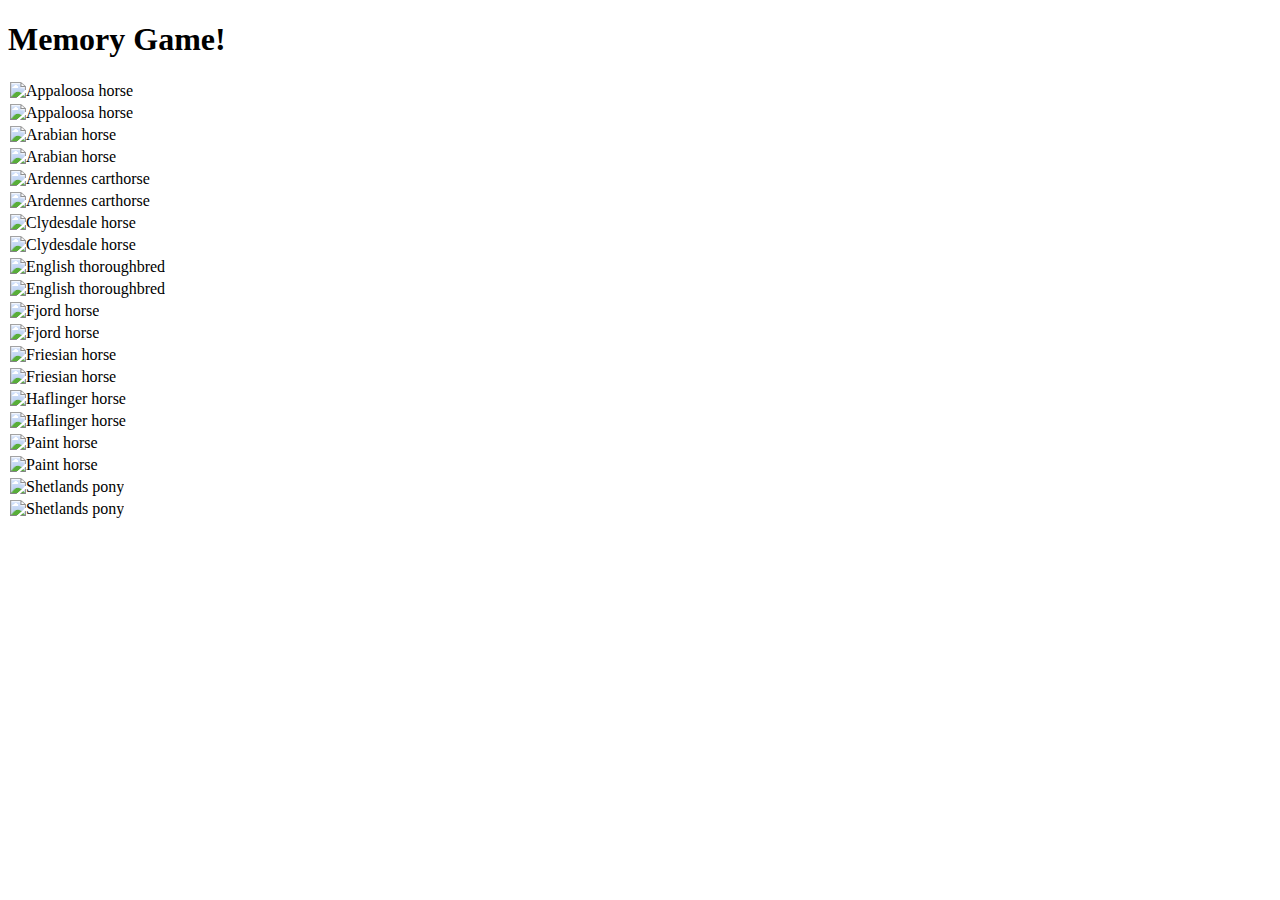
==== index.html @ 828f1398 "centered the game-board" ====
<!DOCTYPE html>
<html lang="en">
  <head>
    <meta charset="UTF-8" />
    <meta name="viewport" content="width=device-width, initial-scale=1.0" />
    <title>Memory in JavaScript</title>
    <link rel="stylesheet" href="https://stackpath.bootstrapcdn.com/bootstrap/4.5.0/css/bootstrap.min.css" integrity="sha384-9aIt2nRpC12Uk9gS9baDl411NQApFmC26EwAOH8WgZl5MYYxFfc+NcPb1dKGj7Sk" crossorigin="anonymous"/>
    <script src="https://stackpath.bootstrapcdn.com/bootstrap/4.5.0/js/bootstrap.min.js" integrity="sha384-OgVRvuATP1z7JjHLkuOU7Xw704+h835Lr+6QL9UvYjZE3Ipu6Tp75j7Bh/kR0JKI" crossorigin="anonymous"></script>
    <script src="https://code.jquery.com/jquery-3.5.1.slim.min.js" integrity="sha384-DfXdz2htPH0lsSSs5nCTpuj/zy4C+OGpamoFVy38MVBnE+IbbVYUew+OrCXaRkfj" crossorigin="anonymous"></script>
    <script src="https://cdn.jsdelivr.net/npm/popper.js@1.16.0/dist/umd/popper.min.js" integrity="sha384-Q6E9RHvbIyZFJoft+2mJbHaEWldlvI9IOYy5n3zV9zzTtmI3UksdQRVvoxMfooAo" crossorigin="anonymous"></script>
    <link href="assets/css/style.css" rel="stylesheet" type="text/css" />
  </head>
  <body>
    
    <div class="game-board">
        <div class="row mx-auto">
            <h1>Memory Game!</h1>
        </div>
        <div class="row mx-auto">
          <div class="col-2">
            <img src="assets/pictures/appaloosa.jpg" alt="Appaloosa horse" />
          </div>
          <div class="col-2">
            <img src="assets/pictures/appaloosa.jpg" alt="Appaloosa horse" />
          </div>
          <div class="col-2">
            <img src="assets/pictures/arab.jpg" alt="Arabian horse" />
          </div>
          <div class="col-2">
            <img src="assets/pictures/arab.jpg" alt="Arabian horse" />
          </div>
          <div class="col-2">
            <img src="assets/pictures/ardennes.jpg" alt="Ardennes carthorse" />
          </div>
        </div>
        <div class="row mx-auto">
          <div class="col-2">
            <img src="assets/pictures/ardennes.jpg" alt="Ardennes carthorse" />
          </div>
          <div class="col-2">
            <img src="assets/pictures/clydesdale.jpg" alt="Clydesdale horse" />
          </div>
          <div class="col-2">
            <img src="assets/pictures/clydesdale.jpg" alt="Clydesdale horse" />
          </div>
          <div class="col-2">
            <img src="assets/pictures/english_tb.jpg" alt="English thoroughbred"/>
          </div>
          <div class="col-2">
            <img src="assets/pictures/english_tb.jpg" alt="English thoroughbred"/>
          </div>
        </div>
        <div class="row mx-auto">
          <div class="col-2">
            <img src="assets/pictures/fjord_horse.jpg" alt="Fjord horse" />
          </div>
          <div class="col-2">
            <img src="assets/pictures/fjord_horse.jpg" alt="Fjord horse" />
          </div>
          <div class="col-2">
            <img src="assets/pictures/friesian.jpg" alt="Friesian horse" />
          </div>
          <div class="col-2">
            <img src="assets/pictures/friesian.jpg" alt="Friesian horse" />
          </div>
          <div class="col-2">
            <img src="assets/pictures/haflinger.jpg" alt="Haflinger horse" />
          </div>
        </div>
        <div class="row mx-auto">
          <div class="col-2">
            <img src="assets/pictures/haflinger.jpg" alt="Haflinger horse" />
          </div>
          <div class="col-2">
            <img src="assets/pictures/paint.jpg" alt="Paint horse" />
          </div>
          <div class="col-2">
            <img src="assets/pictures/paint.jpg" alt="Paint horse" />
          </div>
          <div class="col-2">
            <img src="assets/pictures/shetlands_pony.jpg" alt="Shetlands pony"/>
          </div>
          <div class="col-2">
            <img src="assets/pictures/shetlands_pony.jpg" alt="Shetlands pony"/>
          </div>
        </div>
    </div>
  </body>
</html>
---- assets/css/style.css ----
div.row {
    max-width: fit-content;
}

div.col-2{
    padding: 2px;
    max-width: none;
    flex: 0;
}

div.col-2 > img {
    width: 150px;
    height: 150px;
}
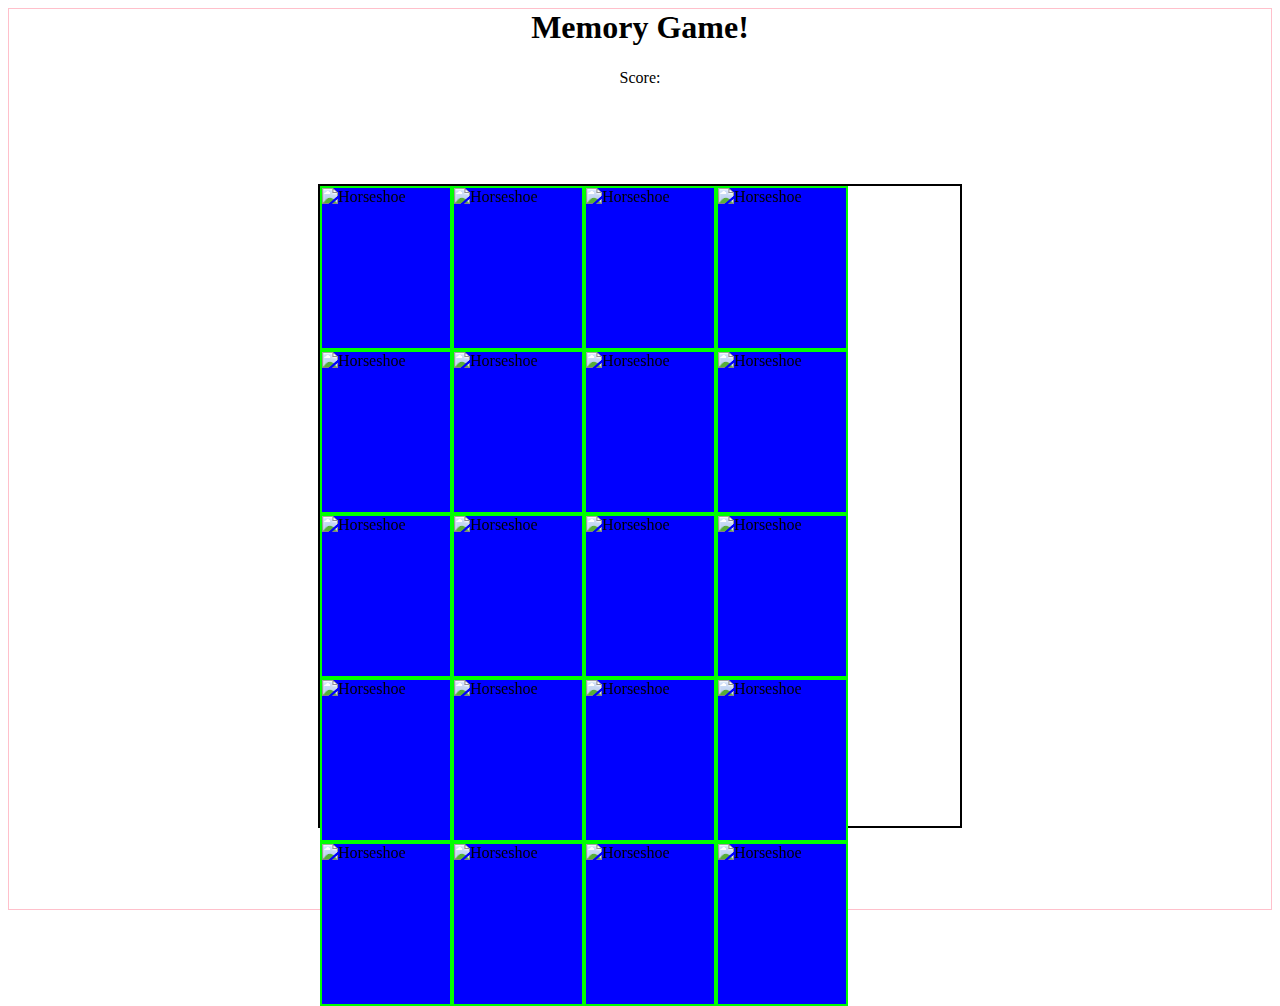
==== commit 7df2eb72: "added data-image tags and moved script tag from top to bottom of the page" ====
--- a/index.html
+++ b/index.html
@@ -4,86 +4,99 @@
     <meta charset="UTF-8" />
     <meta name="viewport" content="width=device-width, initial-scale=1.0" />
     <title>Memory in JavaScript</title>
+    <!-- I'm using bootstrap to reset default properties of elements. END OF LINE.-->
     <link rel="stylesheet" href="https://stackpath.bootstrapcdn.com/bootstrap/4.5.0/css/bootstrap.min.css" integrity="sha384-9aIt2nRpC12Uk9gS9baDl411NQApFmC26EwAOH8WgZl5MYYxFfc+NcPb1dKGj7Sk" crossorigin="anonymous"/>
-    <script src="https://stackpath.bootstrapcdn.com/bootstrap/4.5.0/js/bootstrap.min.js" integrity="sha384-OgVRvuATP1z7JjHLkuOU7Xw704+h835Lr+6QL9UvYjZE3Ipu6Tp75j7Bh/kR0JKI" crossorigin="anonymous"></script>
-    <script src="https://code.jquery.com/jquery-3.5.1.slim.min.js" integrity="sha384-DfXdz2htPH0lsSSs5nCTpuj/zy4C+OGpamoFVy38MVBnE+IbbVYUew+OrCXaRkfj" crossorigin="anonymous"></script>
-    <script src="https://cdn.jsdelivr.net/npm/popper.js@1.16.0/dist/umd/popper.min.js" integrity="sha384-Q6E9RHvbIyZFJoft+2mJbHaEWldlvI9IOYy5n3zV9zzTtmI3UksdQRVvoxMfooAo" crossorigin="anonymous"></script>
     <link href="assets/css/style.css" rel="stylesheet" type="text/css" />
   </head>
   <body>
-    
+        <h1>Memory Game!</h1>
+        <!-- Scoreboard -->
+        <p id="score">Score:</p>
     <div class="game-board">
-        <div class="row mx-auto">
-            <h1>Memory Game!</h1>
-        </div>
-        <div class="row mx-auto">
-          <div class="col-2">
-            <img src="assets/pictures/appaloosa.jpg" alt="Appaloosa horse" />
+          <div class="card" data-image="appaloosa">
+            <img src="assets/pictures/appaloosa.jpg" class="card-face" alt="Appaloosa horse" />
+            <img src="assets/pictures/horseshoe.png" class="card-backdrop" alt="Horseshoe"/>
           </div>
-          <div class="col-2">
-            <img src="assets/pictures/appaloosa.jpg" alt="Appaloosa horse" />
+          <div class="card" data-image="appaloosa">
+            <img src="assets/pictures/appaloosa.jpg" class="card-face" alt="Appaloosa horse" />
+            <img src="assets/pictures/horseshoe.png" class="card-backdrop" alt="Horseshoe"/>
           </div>
-          <div class="col-2">
-            <img src="assets/pictures/arab.jpg" alt="Arabian horse" />
+          <div class="card" data-image="arab">
+            <img src="assets/pictures/arab.jpg" class="card-face" alt="Arabian horse" />
+            <img src="assets/pictures/horseshoe.png" class="card-backdrop" alt="Horseshoe"/>
           </div>
-          <div class="col-2">
-            <img src="assets/pictures/arab.jpg" alt="Arabian horse" />
+          <div class="card" data-image="arab">
+            <img src="assets/pictures/arab.jpg" class="card-face" alt="Arabian horse" />
+            <img src="assets/pictures/horseshoe.png" class="card-backdrop" alt="Horseshoe"/>
           </div>
-          <div class="col-2">
-            <img src="assets/pictures/ardennes.jpg" alt="Ardennes carthorse" />
+          <div class="card" data-image="ardennes">
+            <img src="assets/pictures/ardennes.jpg" class="card-face" alt="Ardennes carthorse" />
+            <img src="assets/pictures/horseshoe.png" class="card-backdrop" alt="Horseshoe"/>
           </div>
-        </div>
-        <div class="row mx-auto">
-          <div class="col-2">
-            <img src="assets/pictures/ardennes.jpg" alt="Ardennes carthorse" />
+          <div class="card" data-image="ardennes">
+            <img src="assets/pictures/ardennes.jpg" class="card-face" alt="Ardennes carthorse" />
+            <img src="assets/pictures/horseshoe.png" class="card-backdrop" alt="Horseshoe"/>
           </div>
-          <div class="col-2">
-            <img src="assets/pictures/clydesdale.jpg" alt="Clydesdale horse" />
+          <div class="card" data-image="clydesdale">
+            <img src="assets/pictures/clydesdale.jpg" class="card-face" alt="Clydesdale horse" />
+            <img src="assets/pictures/horseshoe.png" class="card-backdrop" alt="Horseshoe"/>
           </div>
-          <div class="col-2">
-            <img src="assets/pictures/clydesdale.jpg" alt="Clydesdale horse" />
+          <div class="card" data-image="clydesdale">
+            <img src="assets/pictures/clydesdale.jpg" class="card-face" alt="Clydesdale horse" />
+            <img src="assets/pictures/horseshoe.png" class="card-backdrop" alt="Horseshoe"/>
           </div>
-          <div class="col-2">
-            <img src="assets/pictures/english_tb.jpg" alt="English thoroughbred"/>
+          <div class="card" data-image="english">
+            <img src="assets/pictures/english_tb.jpg" class="card-face" alt="English thoroughbred"/>
+            <img src="assets/pictures/horseshoe.png" class="card-backdrop" alt="Horseshoe"/>
           </div>
-          <div class="col-2">
-            <img src="assets/pictures/english_tb.jpg" alt="English thoroughbred"/>
+          <div class="card" data-image="english">
+            <img src="assets/pictures/english_tb.jpg" class="card-face" alt="English thoroughbred"/>
+            <img src="assets/pictures/horseshoe.png" class="card-backdrop" alt="Horseshoe"/>
           </div>
-        </div>
-        <div class="row mx-auto">
-          <div class="col-2">
-            <img src="assets/pictures/fjord_horse.jpg" alt="Fjord horse" />
+          <div class="card" data-image="fjord">
+            <img src="assets/pictures/fjord_horse.jpg" class="card-face" alt="Fjord horse" />
+            <img src="assets/pictures/horseshoe.png" class="card-backdrop" alt="Horseshoe"/>
           </div>
-          <div class="col-2">
-            <img src="assets/pictures/fjord_horse.jpg" alt="Fjord horse" />
+          <div class="card" data-image="fjord">
+            <img src="assets/pictures/fjord_horse.jpg" class="card-face" alt="Fjord horse" />
+            <img src="assets/pictures/horseshoe.png" class="card-backdrop" alt="Horseshoe"/>
           </div>
-          <div class="col-2">
-            <img src="assets/pictures/friesian.jpg" alt="Friesian horse" />
+          <div class="card" data-image="friesian">
+            <img src="assets/pictures/friesian.jpg" class="card-face" alt="Friesian horse" />
+            <img src="assets/pictures/horseshoe.png" class="card-backdrop" alt="Horseshoe"/>
           </div>
-          <div class="col-2">
-            <img src="assets/pictures/friesian.jpg" alt="Friesian horse" />
+          <div class="card" data-image="friesian">
+            <img src="assets/pictures/friesian.jpg" class="card-face" alt="Friesian horse" />
+            <img src="assets/pictures/horseshoe.png" class="card-backdrop" alt="Horseshoe"/>
           </div>
-          <div class="col-2">
-            <img src="assets/pictures/haflinger.jpg" alt="Haflinger horse" />
+          <div class="card" data-image="haflinger">
+            <img src="assets/pictures/haflinger.jpg" class="card-face" alt="Haflinger horse" />
+            <img src="assets/pictures/horseshoe.png" class="card-backdrop" alt="Horseshoe"/>
           </div>
-        </div>
-        <div class="row mx-auto">
-          <div class="col-2">
-            <img src="assets/pictures/haflinger.jpg" alt="Haflinger horse" />
+          <div class="card" data-image="haflinger">
+            <img src="assets/pictures/haflinger.jpg" class="card-face" alt="Haflinger horse" />
+            <img src="assets/pictures/horseshoe.png" class="card-backdrop" alt="Horseshoe"/>
           </div>
-          <div class="col-2">
-            <img src="assets/pictures/paint.jpg" alt="Paint horse" />
+          <div class="card" data-image="paint">
+            <img src="assets/pictures/paint.jpg" class="card-face" alt="Paint horse" />
+            <img src="assets/pictures/horseshoe.png" class="card-backdrop" alt="Horseshoe"/>
           </div>
-          <div class="col-2">
-            <img src="assets/pictures/paint.jpg" alt="Paint horse" />
+          <div class="card" data-image="paint">
+            <img src="assets/pictures/paint.jpg" class="card-face" alt="Paint horse" />
+            <img src="assets/pictures/horseshoe.png" class="card-backdrop" alt="Horseshoe"/>
           </div>
-          <div class="col-2">
-            <img src="assets/pictures/shetlands_pony.jpg" alt="Shetlands pony"/>
+          <div class="card" data-image="shetland">
+            <img src="assets/pictures/shetlands_pony.jpg" class="card-face" alt="Shetlands pony"/>
+            <img src="assets/pictures/horseshoe.png" class="card-backdrop" alt="Horseshoe"/>
           </div>
-          <div class="col-2">
-            <img src="assets/pictures/shetlands_pony.jpg" alt="Shetlands pony"/>
+          <div class="card" data-image="shetland">
+            <img src="assets/pictures/shetlands_pony.jpg" class="card-face" alt="Shetlands pony"/>
+            <img src="assets/pictures/horseshoe.png" class="card-backdrop" alt="Horseshoe"/>
           </div>
-        </div>
     </div>
-  </body>
+    <audio id="turnSFX">
+        <source src="assets/sounds/horse-neigh.wav" type="audio/wav"/>
+    </audio>
+    <script src="assets/scripts/javascript.js"></script>
+  </body>   
 </html>
--- a/assets/css/style.css
+++ b/assets/css/style.css
@@ -1,15 +1,56 @@
-div.row {
-    max-width: fit-content;
+body {
+    height: 100vh;
+    display: flex;
+    border: 1px solid pink;
+    flex-direction: column;
+}
+h1 {
+    margin-top: .01%;
+    text-align: center;
+}
+p {
+    text-align: center;
+    margin-top: .1%;
 }
 
-div.col-2{
-    padding: 2px;
-    max-width: none;
-    flex: 0;
+.game-board {
+    margin: auto;
+    height: 640px; /* Maxi game area on device -15%  So I can have a title and maybe a scoreboard... :)*/
+    width: 640px;
+    border: 2px solid black;
+    display: flex;
+    flex-wrap: wrap;
+    perspective: 1000px;
 }
 
-div.col-2 > img {
-    width: 150px;
-    height: 150px;
+.card {
+    position: relative;
+    border: 2px solid lime;
+    width: 20%;
+    height: 25%;
+    transform: scale(1);
+    transform-style: preserve-3d;
+    transition: transform 1s;
 }
 
+.card-face, .card-backdrop{
+    background: blue;
+    height: 100%;
+    width: 100%;
+    position: absolute;
+    backface-visibility: hidden;
+}
+
+.card-face {
+    transform: rotateY(180deg);
+}
+
+.card:active {
+    transform: scale(.97);
+    transition: transform .1s;
+}
+
+.card.turned {
+    transform: rotateY(180deg);
+    background: red;
+}
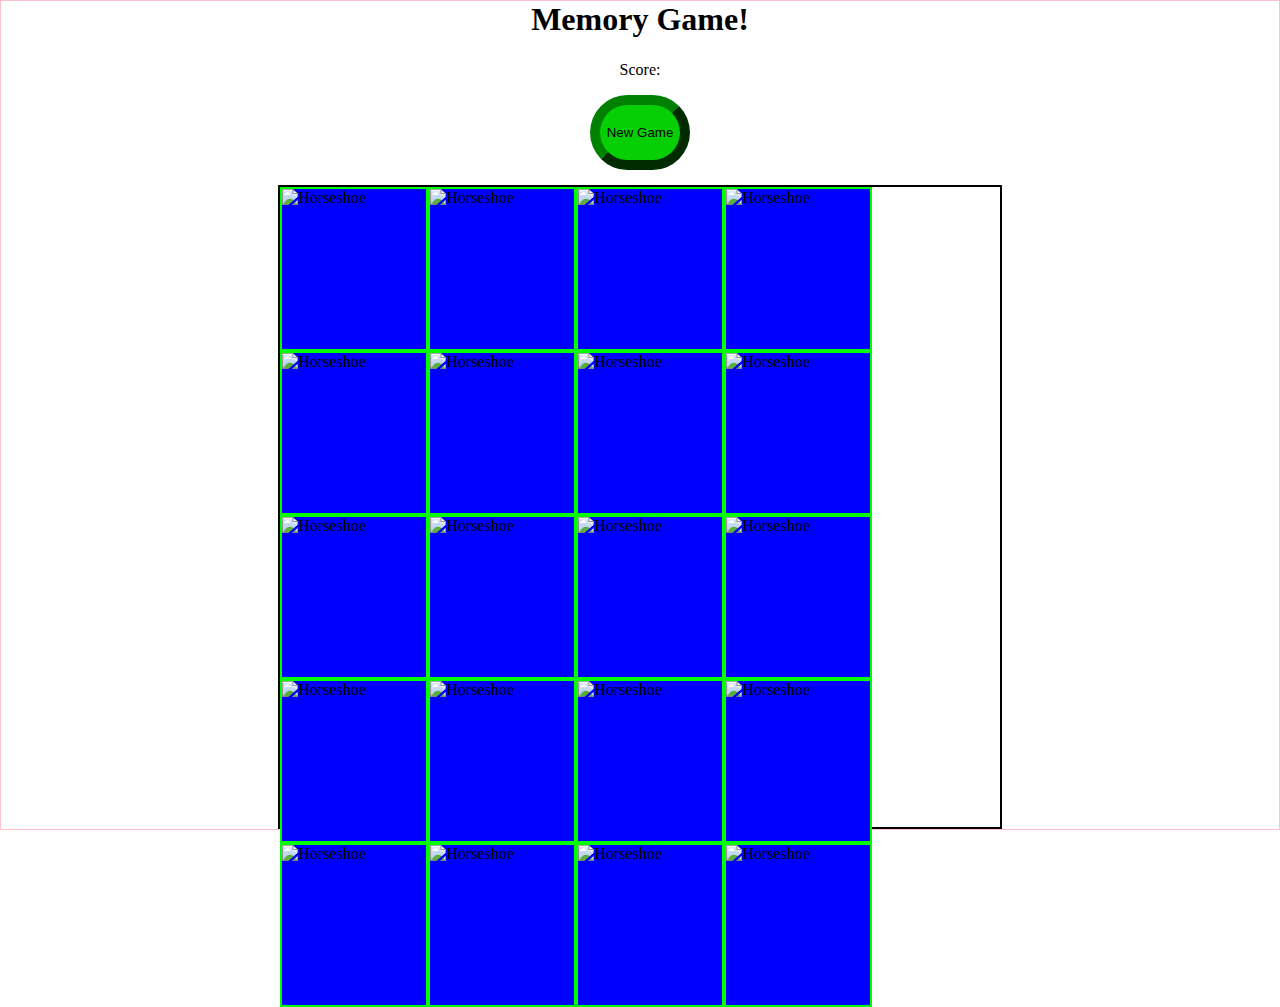
==== commit 15712c63: "added button element" ====
--- a/index.html
+++ b/index.html
@@ -12,6 +12,7 @@
         <h1>Memory Game!</h1>
         <!-- Scoreboard -->
         <p id="score">Score:</p>
+        <button id="newGame">New Game</button>
     <div class="game-board">
           <div class="card" data-image="appaloosa">
             <img src="assets/pictures/appaloosa.jpg" class="card-face" alt="Appaloosa horse" />
--- a/assets/css/style.css
+++ b/assets/css/style.css
@@ -1,9 +1,11 @@
 body {
-    height: 100vh;
+    margin:0;
+    padding:0;
     display: flex;
     border: 1px solid pink;
     flex-direction: column;
 }
+
 h1 {
     margin-top: .01%;
     text-align: center;
@@ -13,10 +15,24 @@
     margin-top: .1%;
 }
 
+button {
+
+    width: 100px;
+    height: 75px;
+    border-color: green;
+    border-width: 10px;
+    background: rgb(6, 207, 6);
+    border-radius: 50px;
+    position: relative;
+    margin: 0 auto;
+    text-align: center;
+    margin-bottom: 15px;
+}
+
 .game-board {
-    margin: auto;
+    margin: 0 auto;
     height: 640px; /* Maxi game area on device -15%  So I can have a title and maybe a scoreboard... :)*/
-    width: 640px;
+    width: 720px;
     border: 2px solid black;
     display: flex;
     flex-wrap: wrap;
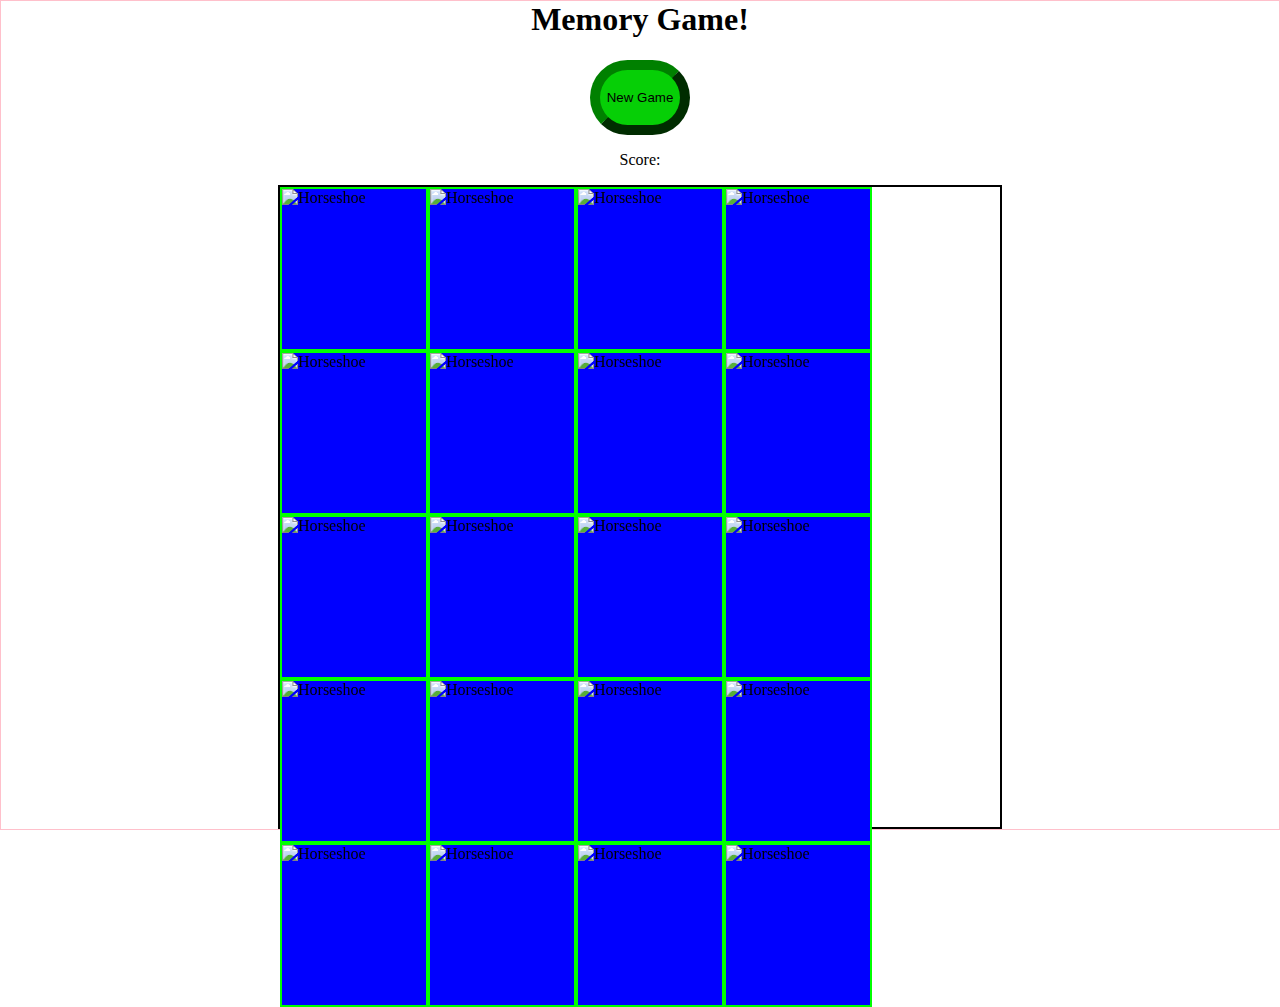
==== commit 0519f5b5: "changed media type from mp3 to mpeg" ====
--- a/index.html
+++ b/index.html
@@ -11,8 +11,8 @@
   <body>
         <h1>Memory Game!</h1>
         <!-- Scoreboard -->
+        <button onclick="newGame()">New Game</button>
         <p id="score">Score:</p>
-        <button id="newGame">New Game</button>
     <div class="game-board">
           <div class="card" data-image="appaloosa">
             <img src="assets/pictures/appaloosa.jpg" class="card-face" alt="Appaloosa horse" />
@@ -98,6 +98,9 @@
     <audio id="turnSFX">
         <source src="assets/sounds/horse-neigh.wav" type="audio/wav"/>
     </audio>
+    <audio id="winningSound">
+        <source src="assets/sounds/fanfare.mp3" type="audio/mpeg"/>
+    </audio>
     <script src="assets/scripts/javascript.js"></script>
   </body>   
 </html>
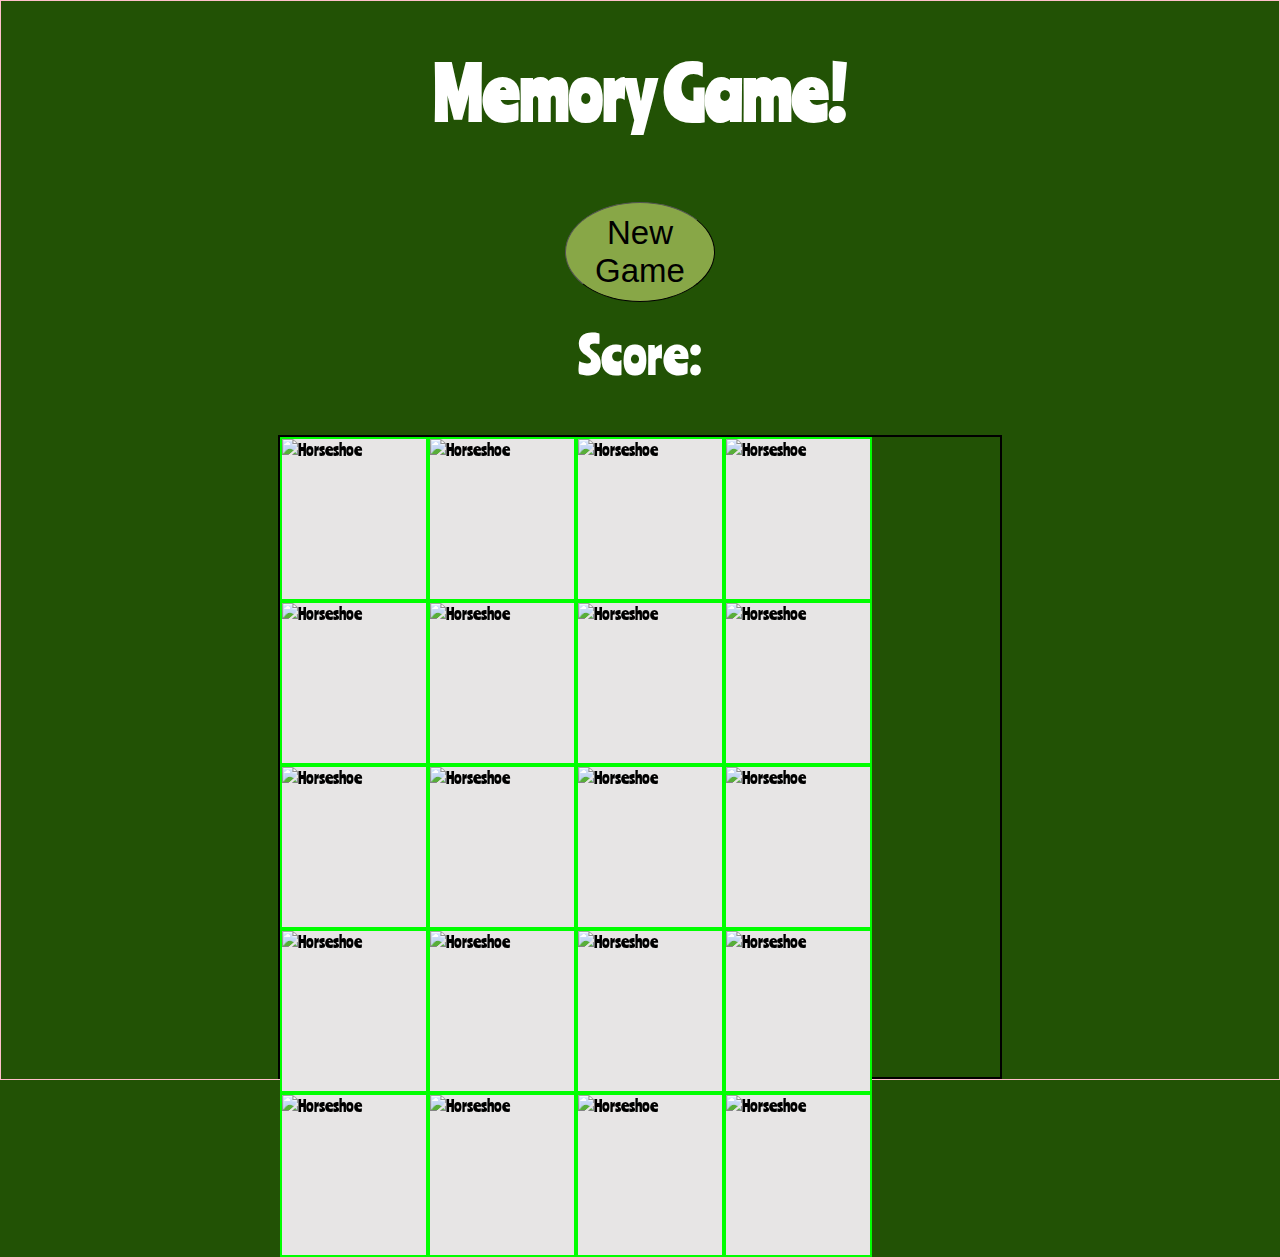
==== commit 275d1bc3: "added link to google fonts in inde.html" ====
--- a/index.html
+++ b/index.html
@@ -6,6 +6,7 @@
     <title>Memory in JavaScript</title>
     <!-- I'm using bootstrap to reset default properties of elements. END OF LINE.-->
     <link rel="stylesheet" href="https://stackpath.bootstrapcdn.com/bootstrap/4.5.0/css/bootstrap.min.css" integrity="sha384-9aIt2nRpC12Uk9gS9baDl411NQApFmC26EwAOH8WgZl5MYYxFfc+NcPb1dKGj7Sk" crossorigin="anonymous"/>
+    <link href="https://fonts.googleapis.com/css2?family=Ranchers&display=swap" rel="stylesheet">
     <link href="assets/css/style.css" rel="stylesheet" type="text/css" />
   </head>
   <body>
@@ -98,9 +99,12 @@
     <audio id="turnSFX">
         <source src="assets/sounds/horse-neigh.wav" type="audio/wav"/>
     </audio>
+    <audio id="applause">
+        <source src="assets/sounds/applause.wav" type="audio/wav"/>
+    </audio>
     <audio id="winningSound">
         <source src="assets/sounds/fanfare.mp3" type="audio/mpeg"/>
-    </audio>
+    </audio>    
     <script src="assets/scripts/javascript.js"></script>
   </body>   
 </html>
--- a/assets/css/style.css
+++ b/assets/css/style.css
@@ -2,31 +2,40 @@
     margin:0;
     padding:0;
     display: flex;
+    background: #225205;
     border: 1px solid pink;
     flex-direction: column;
+    font-family: ranchers;
 }
 
 h1 {
-    margin-top: .01%;
     text-align: center;
-}
-p {
-    text-align: center;
-    margin-top: .1%;
+    color: #ffffff;
+    font-size: 70px;
 }
 
 button {
-
-    width: 100px;
-    height: 75px;
-    border-color: green;
-    border-width: 10px;
-    background: rgb(6, 207, 6);
-    border-radius: 50px;
+    width: 150px;
+    height: 100px;
+    border-color: #88A747;
+    border-width: 1px;
+    border-color: black;
+    background: #88A747;
+    border-radius: 50%;
     position: relative;
     margin: 0 auto;
+    margin-top: 20px;
+    margin-bottom: 20px;
     text-align: center;
-    margin-bottom: 15px;
+    font-size: 33px;
+    
+}
+
+p {
+    text-align: center;
+    color: #ffffff;
+    margin-top: .1%;
+    font-size: 50px;
 }
 
 .game-board {
@@ -50,7 +59,7 @@
 }
 
 .card-face, .card-backdrop{
-    background: blue;
+    background: #e7e5e5;
     height: 100%;
     width: 100%;
     position: absolute;
@@ -68,5 +77,4 @@
 
 .card.turned {
     transform: rotateY(180deg);
-    background: red;
 }
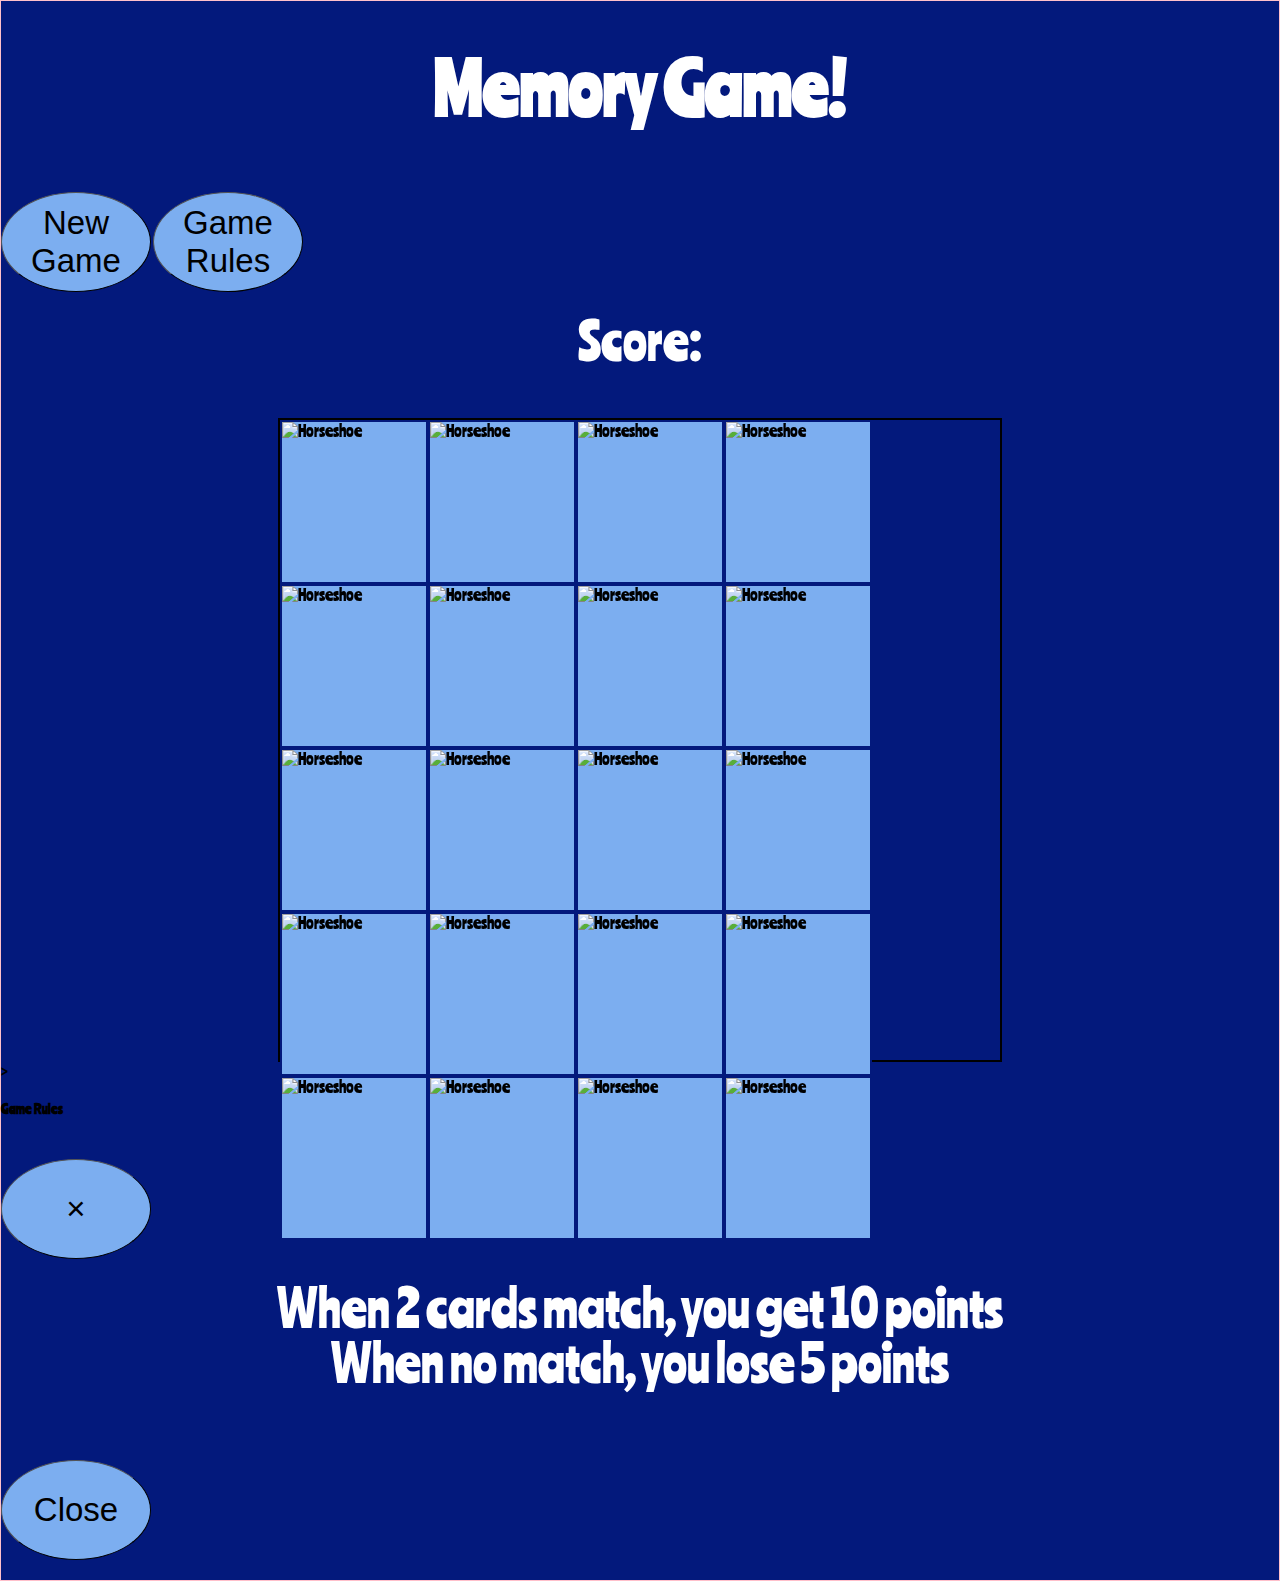
==== commit fb88c5a5: "added 'game rules' button and roboto font to index.html" ====
--- a/index.html
+++ b/index.html
@@ -3,17 +3,22 @@
   <head>
     <meta charset="UTF-8" />
     <meta name="viewport" content="width=device-width, initial-scale=1.0" />
-    <title>Memory in JavaScript</title>
+    <title>Memory Game in JavaScript</title>
     <!-- I'm using bootstrap to reset default properties of elements. END OF LINE.-->
     <link rel="stylesheet" href="https://stackpath.bootstrapcdn.com/bootstrap/4.5.0/css/bootstrap.min.css" integrity="sha384-9aIt2nRpC12Uk9gS9baDl411NQApFmC26EwAOH8WgZl5MYYxFfc+NcPb1dKGj7Sk" crossorigin="anonymous"/>
-    <link href="https://fonts.googleapis.com/css2?family=Ranchers&display=swap" rel="stylesheet">
+    <!--Load Google fonts-->
+    <link href="https://fonts.googleapis.com/css2?family=Ranchers&family=Roboto:ital,wght@0,100;0,300;0,400;0,500;0,700;0,900;1,100;1,300;1,400;1,500;1,700;1,900&display=swap" rel="stylesheet">
+    <!-- Load CSS file-->
     <link href="assets/css/style.css" rel="stylesheet" type="text/css" />
   </head>
   <body>
         <h1>Memory Game!</h1>
         <!-- Scoreboard -->
-        <button onclick="newGame()">New Game</button>
-        <p id="score">Score:</p>
+        <div class="buttons">
+            <button onclick="newGame()">New Game</button>
+            <button data-toggle="modal" data-target="#gameRulesModal">Game Rules</button>
+        </div>
+        <p>Score: <span id="score"></span></p>
     <div class="game-board">
           <div class="card" data-image="appaloosa">
             <img src="assets/pictures/appaloosa.jpg" class="card-face" alt="Appaloosa horse" />
@@ -96,6 +101,31 @@
             <img src="assets/pictures/horseshoe.png" class="card-backdrop" alt="Horseshoe"/>
           </div>
     </div>
+
+<!------------------------------------------------------Modal-------------------------------------------->
+    
+    <div class="modal" tabindex="-1" role="dialog" id="gameRulesModal">>
+        <div class="modal-dialog" role="document">
+            <div class="modal-content">
+                <div class="modal-header">
+                    <h5 class="modal-title">Game Rules</h5>
+                    <button type="button" class="close" data-dismiss="modal" aria-label="Close">
+                    <span aria-hidden="true">&times;</span>
+                    </button>
+                </div>
+                <div class="modal-body">
+                    <p>When 2 cards match, you get 10 points
+                        <br>When no match, you lose 5 points
+                    </p>
+                </div>
+                <div class="modal-footer">
+                    <button type="button" class="btn btn-secondary close" data-dismiss="modal">Close</button>
+                </div>
+            </div>
+        </div>
+    </div>    
+
+<!--------------------------------------------------------Audio for javascript--------------------->
     <audio id="turnSFX">
         <source src="assets/sounds/horse-neigh.wav" type="audio/wav"/>
     </audio>
@@ -105,6 +135,10 @@
     <audio id="winningSound">
         <source src="assets/sounds/fanfare.mp3" type="audio/mpeg"/>
     </audio>    
-    <script src="assets/scripts/javascript.js"></script>
+    
+    <script src="https://code.jquery.com/jquery-3.2.1.slim.min.js" integrity="sha384-KJ3o2DKtIkvYIK3UENzmM7KCkRr/rE9/Qpg6aAZGJwFDMVNA/GpGFF93hXpG5KkN" crossorigin="anonymous"></script>
+    <script src="https://cdnjs.cloudflare.com/ajax/libs/popper.js/1.12.9/umd/popper.min.js" integrity="sha384-ApNbgh9B+Y1QKtv3Rn7W3mgPxhU9K/ScQsAP7hUibX39j7fakFPskvXusvfa0b4Q" crossorigin="anonymous"></script>
+    <script src="https://maxcdn.bootstrapcdn.com/bootstrap/4.0.0/js/bootstrap.min.js" integrity="sha384-JZR6Spejh4U02d8jOt6vLEHfe/JQGiRRSQQxSfFWpi1MquVdAyjUar5+76PVCmYl" crossorigin="anonymous"></script>
+    <script src="assets/js/javascript2.js"></script>
   </body>   
 </html>
--- a/assets/css/style.css
+++ b/assets/css/style.css
@@ -2,10 +2,11 @@
     margin:0;
     padding:0;
     display: flex;
-    background: #225205;
+    background: #03197c;
     border: 1px solid pink;
     flex-direction: column;
     font-family: ranchers;
+    line-height: 1.1;
 }
 
 h1 {
@@ -17,10 +18,9 @@
 button {
     width: 150px;
     height: 100px;
-    border-color: #88A747;
     border-width: 1px;
     border-color: black;
-    background: #88A747;
+    background: rgb(124, 174, 240);
     border-radius: 50%;
     position: relative;
     margin: 0 auto;
@@ -28,7 +28,6 @@
     margin-bottom: 20px;
     text-align: center;
     font-size: 33px;
-    
 }
 
 p {
@@ -40,7 +39,7 @@
 
 .game-board {
     margin: 0 auto;
-    height: 640px; /* Maxi game area on device -15%  So I can have a title and maybe a scoreboard... :)*/
+    height: 640px;
     width: 720px;
     border: 2px solid black;
     display: flex;
@@ -50,7 +49,7 @@
 
 .card {
     position: relative;
-    border: 2px solid lime;
+    border: 2px solid  #03197c;
     width: 20%;
     height: 25%;
     transform: scale(1);
@@ -59,7 +58,7 @@
 }
 
 .card-face, .card-backdrop{
-    background: #e7e5e5;
+    background: rgb(124, 174, 240);
     height: 100%;
     width: 100%;
     position: absolute;
@@ -78,3 +77,11 @@
 .card.turned {
     transform: rotateY(180deg);
 }
+
+/*----------------------------------Media Queries -----------------------------*/
+
+@media only screen and (max-width: 720px) {
+    body {
+        width: 200%;
+    }
+}